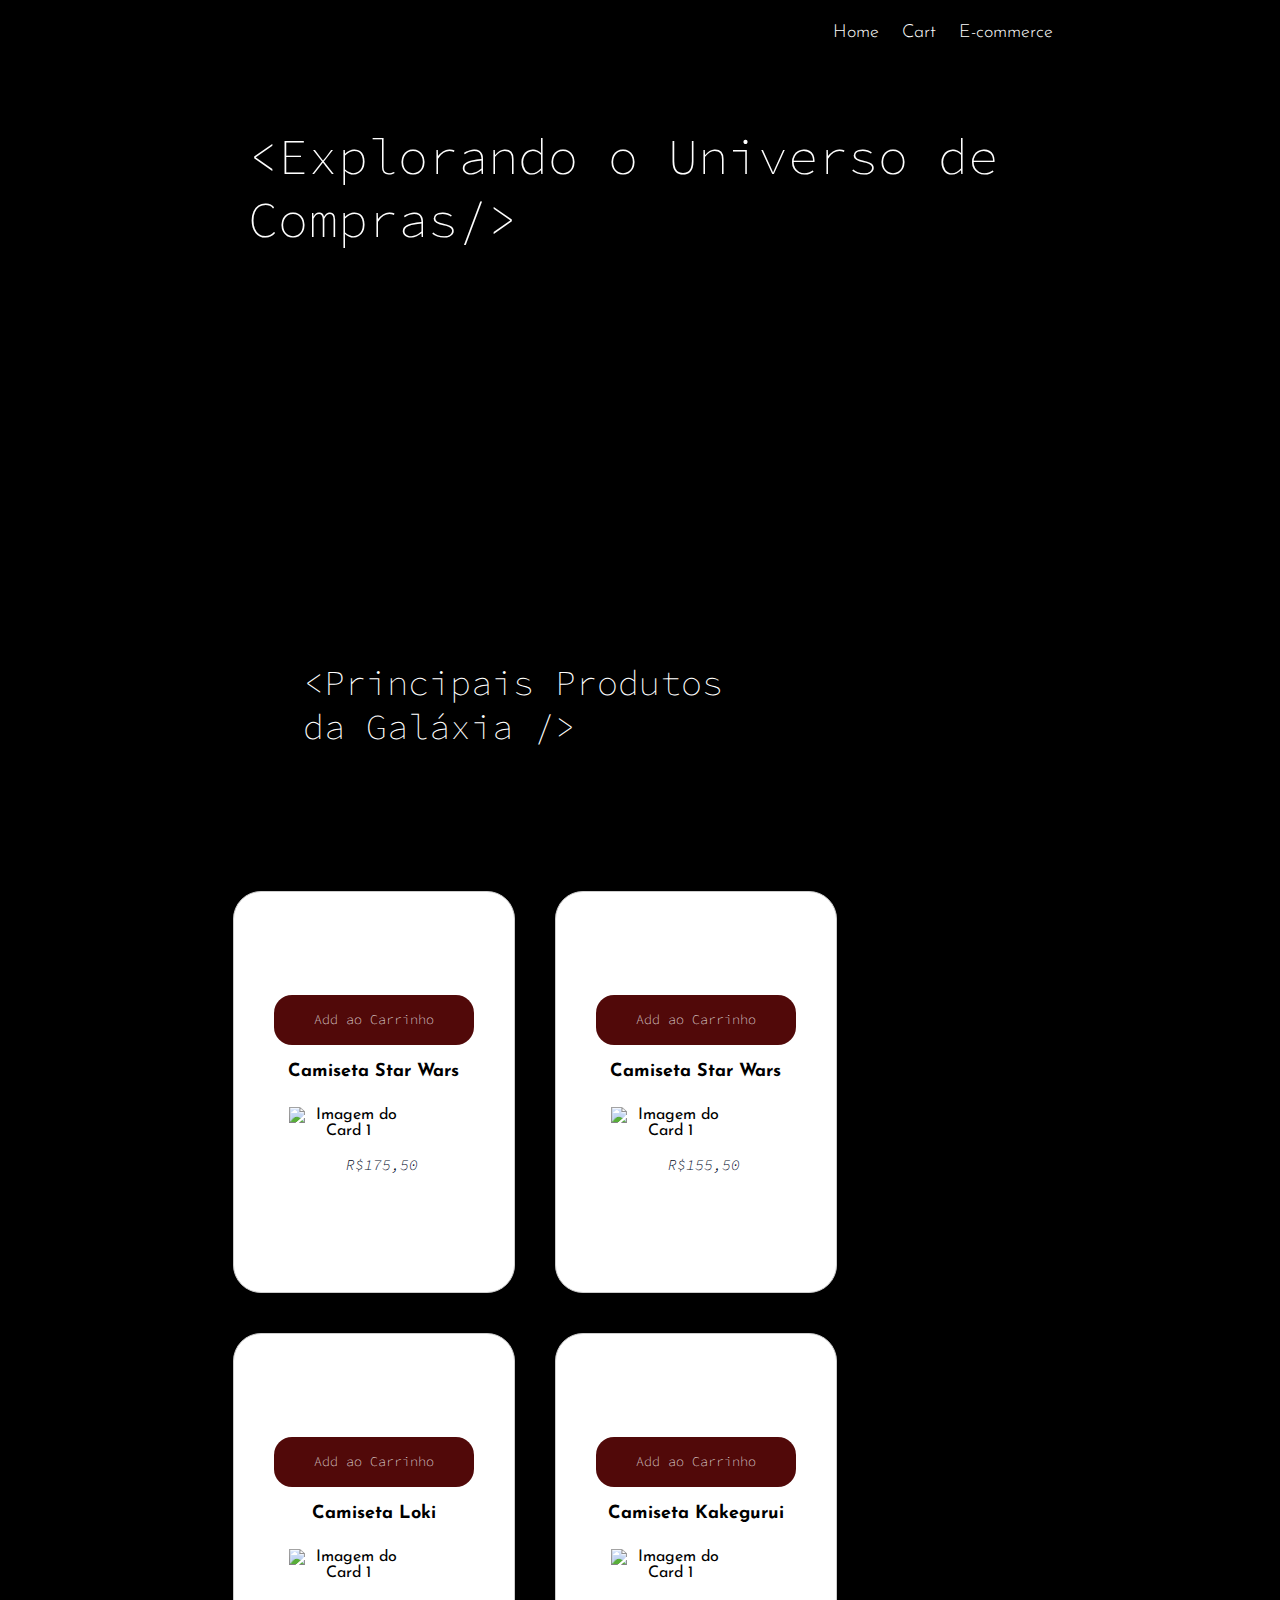
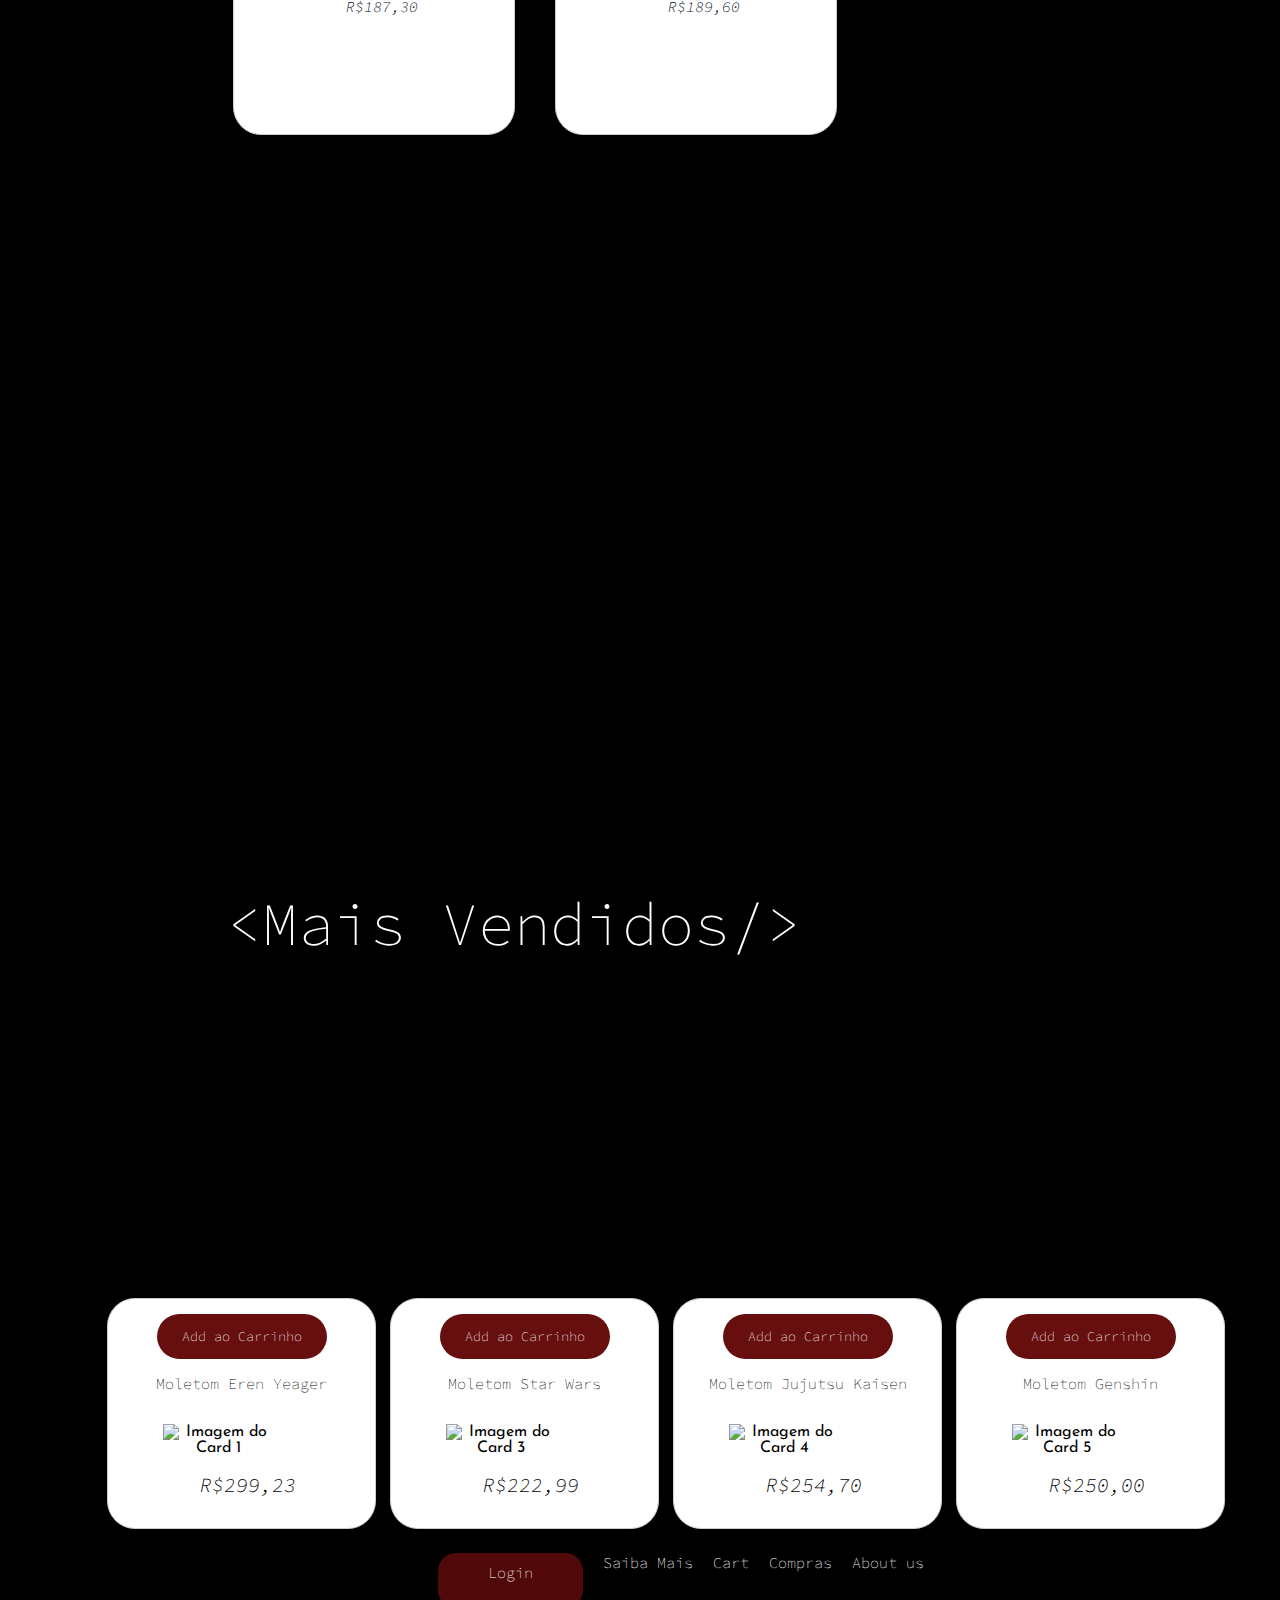
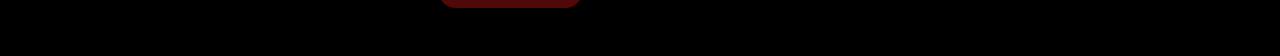
==== index.html @ f96d1734 "Add files via upload" ====
<!DOCTYPE html>
<html lang="en">
<head>
  <meta charset="UTF-8">
  <meta name="viewport" content="width=device-width, initial-scale=1.0">
  <title>Home_Page</title>
  <link rel="preconnect" href="https://fonts.googleapis.com">
<link rel="preconnect" href="https://fonts.gstatic.com" crossorigin>
<link href="https://fonts.googleapis.com/css2?family=Josefin+Sans:ital,wght@0,100..700;1,100..700&display=swap" rel="stylesheet">
<link rel="preconnect" href="https://fonts.googleapis.com">
<link rel="preconnect" href="https://fonts.gstatic.com" crossorigin>
<link href="https://fonts.googleapis.com/css2?family=Source+Code+Pro:ital,wght@0,200..900;1,200..900&display=swap" rel="stylesheet">
  <link rel="stylesheet" href="style.css">
  <link rel="preconnect" href="https://fonts.googleapis.com">
<link rel="preconnect" href="https://fonts.gstatic.com" crossorigin>
<link href="https://fonts.googleapis.com/css2?family=Playwrite+AU+VIC:wght@100..400&family=Playwrite+IS:wght@100..400&display=swap" rel="stylesheet">
  <script defer src="script2.js"></script>
</head>
<body>
<div class="img-bg">
  
   
  <nav>
    <a href="/index.html">Home</a>
    <a href="/cart.html">Cart</a>
     <a href="/ecommerce.html">E-commerce</a>
    
  </nav>
<div class="typing-effect">
    <h1 id="typed-text" class="barlow-thin"></h1>
</div>
<p>Explorando o Universo de Compras</p>
</div>
   <script>
        const typedTextSpan = document.querySelector('#typed-text');
        const textArray = ["<Andromêdra.Store/>"];
        const typingDelay = 100; // delay entre a digitação de cada letra
        const erasingDelay = 50; // delay entre a remoção de cada letra
        const newTextDelay = 2000; // tempo de espera depois que o texto for digitado
        let textArrayIndex = 0;
        let charIndex = 0;
        let eraseText = false; // flag para controlar se deve apagar o texto

        function type() {
            if (charIndex < textArray[textArrayIndex].length) {
                typedTextSpan.textContent += textArray[textArrayIndex].charAt(charIndex);
                charIndex++;
                setTimeout(type, typingDelay);
            } else {
                eraseText = true; // indica que o texto deve ser apagado
                setTimeout(erase, newTextDelay);
            }
        }

        function erase() {
            if (eraseText && charIndex > 0) {
                typedTextSpan.textContent = textArray[textArrayIndex].substring(0, charIndex - 1);
                charIndex--;
                setTimeout(erase, erasingDelay);
            } else {
                eraseText = false; // resetar a flag
                textArrayIndex++;
                if (textArrayIndex >= textArray.length) {
                    textArrayIndex = 0;
                }
                setTimeout(type, typingDelay + 1100);
            }
        }

        document.addEventListener('DOMContentLoaded', function() {
            setTimeout(type, newTextDelay + 250);
        });
    </script>





<div class="box-main">  
 <div class="Principais">
<h2>Principais Produtos <br>da Galáxia </h2>

    <div class="linha">
           <div class="p_card">
    <div class="actions">
                <button onclick="adicionarAoCarrinho('Camiseta Star Wars',175.50)">Add ao Carrinho</button>
                    </div>
                <h3>Camiseta Star Wars</h3>
         <figure class="img-card">
                <img src=".anima/Extra Soft Star Wars The Mandalorian Naps T-Shirt.jpeg" alt="Imagem do Card 1">
            </figure>
            <p>R$175,50</p>
        </div>
    <div class="p_card">
    <div class="actions">
                <button onclick="adicionarAoCarrinho('Camiseta Star Wars',155.50)">Add ao Carrinho</button>
                    </div>
                <h3>Camiseta Star Wars</h3>
         <figure class="img-card">
                <img src=".anima/Playera Hombre Moda Camiseta Negro Star Wars 58204845 - MED _ Negro.jpeg" alt="Imagem do Card 1">
            </figure>
            <p>R$155,50</p>
        </div>
    <div class="p_card">
    <div class="actions">
                <button onclick="adicionarAoCarrinho('Camiseta Loki',187.30)">Add ao Carrinho</button>
                    </div>
                <h3>Camiseta Loki</h3>
         <figure class="img-card">
                <img src=".anima/Marvel Loki Big Metaphor T-Shirt.jpeg" alt="Imagem do Card 1">
            </figure>
            <p>R$187,30</p>
        </div>
    <div class="p_card">
    <div class="actions">
                <button onclick="adicionarAoCarrinho('Camiseta Kakegurui',189.60)">Add ao Carrinho</button>
                    </div>
                <h3>Camiseta Kakegurui</h3>
         <figure class="img-card">
                <img src=".anima/Camiseta T-Shirt Kakegurui Caveira Cartas Algodão - Store Seven.jpeg" alt="Imagem do Card 1">
            </figure>
            <p>R$189,60</p>
        </div>
          
          
       
       </div>             
       </div>
    </div>
</div>
<div class="box-conteiner">
      
        <div class="box-image main-image">
            <figure><img src="" alt=""></figure>
        </div>
       </div>
    </div>
</div>
</div>






    </div>


</div>
</main>
<h5>Mais Vendidos</h5>
    <div class="principais__cards3">
    <div class="Principais3">
        <div class="grid-container3">

            <div class="p_card3">
            <div class="actions">
                <button onclick="adicionarAoCarrinho('Moletom Attack on Titan', 299.23)">Add ao Carrinho</button>
                    </div>
                <h3>Moletom Eren Yeager</h3>
                <figure class="img-card">
                    <img src=".anima/Blusa Moletom Attack On Titan Mikasa Ackerman Anime Canguru - Msouza.jpeg" alt="Imagem do Card 1">
                </figure>
                <p>R$299,23</p>
            </div>
        
            <div class="p_card3">
            <div class="actions">
                <button onclick="adicionarAoCarrinho('Moletom Star Wars' ,222.99)">Add ao Carrinho</button>
                    </div>
                <h3>Moletom Star Wars</h3>
                <figure class="img-card">
                    <img src=".anima/Blusa Moletom Star Wars Casaco Com Capuz Algodão The Geek - Mtc.jpeg" alt="Imagem do Card 3">
                </figure>
                <p>R$222,99</p>
            </div>
            <div class="p_card3">
            <div class="actions">
                <button onclick="adicionarAoCarrinho('Moletom Jujutsu Kaisen ' ,254.70)">Add ao Carrinho</button>
                    </div>
                <h3>Moletom Jujutsu Kaisen</h3>
                <figure class="img-card">
                    <img src=".anima/Jujutsu Kaisen Anime Hoodie Satoru Gojo Suguru Geto Cute JJK.jpeg" alt="Imagem do Card 4">
                </figure>
                <p>R$254,70</p>
            </div>
            <div class="p_card3">
            <div class="actions">
                <button onclick="adicionarAoCarrinho('Moletom Genshin', 250.00)">Add ao Carrinho</button>
                    </div>
                <h3> Moletom Genshin</h3>
                <figure class="img-card">
                    <img src=".anima/Moletom Blusa Genshin Impact Nahida De Sumeru Jogo Rpg 841.jpeg" alt="Imagem do Card 5">
                </figure>
                <p>R$250,00</p>
    </div>    </div>

















<footer>
    <a  href="login.html"type="button" class="footer-button">Login</a>
    <a href="/" class="footer-link">Saiba Mais</a>
    <a href="/cart.html" class="footer-link">Cart</a>
    <a href="/ecommerce.html" class="footer-link">Compras</a>
    <a href="/" class="footer-link">About us</a>
</footer>






</body>
</html>
---- style.css ----
/* Import da fonte - mantive aqui */
 
@import url('https://fonts.googleapis.com/css2?family=Source+Code+Pro:ital,wght@0,200..900;1,200..900&display=swap');
@import url('https://fonts.googleapis.com/css2?family=Josefin+Sans:ital,wght@0,100..700;1,100..700&display=swap');
@import url('https://fonts.googleapis.com/css2?family=Playwrite+AU+VIC:wght@100..400&family=Playwrite+IS:wght@100..400&display=swap');
  
  nav {
    
    color: rgb(255, 230, 0);
    justify-items: right;
    font-weight: 500;
    padding: 1em;
    border-bottom:aliceblue ;
    border: 2px white;
    width:700px;
    margin-left: 60%;
    font-weight: 100;
    top: 0%;
    margin-top: 0%;
  }
  body {
    font-family: Josefin Sans;
    background-color: rgb(0, 0, 0);
  }
  
.barlow-thin{
  font-size:100px ;
  font-weight: 100;
  color:rgb(255, 255, 255)
}
   
  
  .img-bg:img{
    width: 80%;
    height: 400px;
    border-radius: 18px;
    opacity: 0.10;
    background-size: cover; /* Ajusta o tamanho da imagem para cobrir todo o elemento */
    background-position: center; /* Centraliza a imagem no elemento */
 
  }
  
  .img-bg {
    width: 90%;
    height: 700px;
    margin-left: 10%;
    border-radius:18px;
    background-image: url('.anima/Captura\ de\ tela\ 2024-07-13\ 005634.png'); /* Substitua pelo caminho da sua imagem */
    background-size: cover; /* Ajusta o tamanho da imagem para cobrir todo o elemento */
    background-position: center; /* Centraliza a imagem no elemento */
}

  nav a {
    color: rgb(255, 255, 255);
    margin-right: 1em;
    align-items: flex-end;
    font-weight: 300;
    font-size: 18px;
    left: 70%;
    text-decoration: none;
  }
  
  .container {
    margin: 2em;
    width: 700px;
    top: 0%;
    margin-top: 0%;
  }
  
  ul {
    list-style-type: none;
  }
  
  li {
    margin: 1em 0;
  }
  
  button {
    margin-top: 1em;
  }

h1 {
    color:white;
    font-family:Josefin Sans ;
    font-size: 50px;
    font-weight: 100;
    top: 0px;
    margin-top: 0%;
    margin-left: 100px;
  }
    
  p{
    color: rgb(255, 255, 255);
    font-family: Source Code Pro;
    font-size: 50px;
    font-weight: 100;
    margin-left: 10%;
    top: 10px;
    margin-top: 0%;
  }
  p::before, p::after {
    content: "<";
    color: #ffffff;
}

p::after {
    content: "/>";
}

.box-main{
  background-color: #000000cb;
  height: 700px;
  width: 70%;
  display: grid;
  grid-template-columns: repeat(2 , 1fr);
  max-width: 700px;
  margin-left: 15%;
  top: 220px;
  margin-top: 20%;
  border-radius: 20px;
}

.box-conteiner{
width: 600px;
height: 850px;
display: grid;
margin-left: 61%;
justify-content: right;
background: url('.anima/c37e7fd5-214e-48ec-90c9-3ef7bf37414e.jpeg') center center no-repeat;
color: #fff;
border-radius: 5%;
display:grid;
top: -320px;
margin-top: -50%;
}

h2{
  top: 200px;
  margin-top: -80%;
  color: #ffffff;
  font-size: 35px;
  font-family:Source Code Pro ;
  font-weight: 100;
  font-style: normal;
  margin-left: auto;
 
}

h2::before, h2::after {
  content: "<";
  color: #ffffff;
}

h2::after {
  content: "/>";
}

.Principais {
  display: grid;
  flex-direction: column; 
  margin-left: 5%;
  top: 2000px;
  margin-top: 20%;
  gap: 20px;
}

.linha {
  display: grid;
  margin-top:-40%;
  margin-right: 40%;
  grid-template-columns: repeat(2, 1fr);
  max-width: 500px;
  gap: 20px; 
}

.p_card {
  width: 250px;
  height: 370px; /* Altura fixa para manter o tamanho consistente dos cards */
  margin: 10px;
  padding: 15px;
  border: 1px solid #ccc;
  border-radius: 28px;
  text-align: center;
  background-color: rgb(255, 255, 255);
  display: flex;
  flex-direction: column;
  justify-content: center;
  transition: transform 0.3s ease;
}

.p_card:hover {
    transform: scale(1.05); /* Aumenta o tamanho em 5% ao passar o mouse */
}

.actions button {
  margin: 0 5px;
  border: none;
  width: 200px;
  height: 50px;
  background-color: #510909;
  color: #fff;
  padding: 8px 12px;
  cursor: pointer;
  font-family: Source Code Pro;
  font-weight: 100;
  top:150px;
  border-radius: 18px;
  outline: none;
}

.actions button:hover {
  background-color: #931212;
}

.p_card h3 {
  font-size: 18px;
  margin-bottom: 10px;
}
.p_card p{
  font-size: 15px;
  color: #020b1f;
  font-weight: 300;
  font-style: oblique;
}
/*segunda parte*/



h5 {
  text-align: center;
  top: 900px;
  margin-top: 48%;
  color: #ffffff;
  font-size: 60px;
  font-family:Source Code Pro ;
  font-weight: 100;
  font-style: normal;
  margin-right: 20%;
}
h5::before, h5::after {
  content: "<";
  color: #ffffff;
}

h5::after {
  content: "/>";
}


img {
  display: block;
  max-width: 100%;
  height: 100%;
  margin-right: 30%;
  object-fit: cover;
}



.img-card2 img {
  width: 700px; 
  height: 550px; 
  object-fit: cover; 
  border-radius: 8px;
  top: 200px;
  margin-top: 10%;
}
    /*vendas de moletom*/
.principais__cards3 {
  display: flex;
  margin-top: -11%;
  justify-content: center; 
  padding: 20px; 
}

.Principais3 {
  max-width: 1200px;
  margin: 0 auto;
}

.grid-container3 {
  display: grid;
  margin-top: 32%;
  grid-template-columns: repeat(4,1fr); 
  gap: 20px;
  max-width: 100%;
  max-height: 85%;
  justify-items: center;
}

.p_card3{
  height: 85%; /* Altura do card */
  padding: 15px;
  border: 1px solid #ccc;
  border-radius: 28px;
  width: 90%; 
  text-align: center;
  background-color: rgb(255, 255, 255);
  display: flex;
  flex-direction: column;
  margin-left: 20%;
  justify-content: space-between;
}
.p_card3 button{
  width: 170px;
  height:45px;
  color: #ffffff;
  background-color: #670f0f;
  border-radius: 28px;
  border-style: none;
  border-bottom: none;
  font-weight: 100;
  padding: 10px 20px;
  box-shadow: none;
  font-family: Source Code Pro;

}




.p_card3 h3{
font-size: 15px;
font-family: Source Code Pro;
font-weight: 200;
}
.img-card img {
  max-width: 100%;
  height: auto;
}

.p_card3:hover {
  transform: scale(1.05); 
}

h8{
  font-size: 50px;
font-family: Source Code Pro;
font-weight: 200;
margin-left: 20%;
color: rgb(209, 192, 195);
top: 2000px;
margin-top: 25%;

}
h8::before, h8::after {
  content: "<";
  color: #c9bbbb;
}
h8::after {
  content: "/>";
}
    

    

.p_card3 p {
  font-size: 20px;
  color: #000102;
  font-weight: 300;
  font-style: oblique;
}

footer {
    background-color: #000000; /* Cor de fundo do footer */
    padding: 20px;
    width: 100%;
    display: flex;
    margin-left: 30%;
    font-size: 15px;
    font-family: Source Code Pro;
    font-weight: 100;
    text-align: center;
    color: #fff; /* Cor do texto no footer */
}



.footer-button {
    padding: 10px 20px;
    background-color: #510808; /* Cor de fundo do botão */
    color: white;
    border: none;
    border-radius: 18px;
    cursor: pointer;
    text-decoration: none;
    font-size: 15px;
    font-family: Source Code Pro;
    font-weight: 100;
    width: 105px;
    height: 35px;
    margin-right: 10px; /* Espaçamento à direita para separar dos links */
    transition: background-color 0.3s ease; /* Transição suave na mudança de cor de fundo */
}

.footer-button:hover {
    background-color: #840707; /* Cor de fundo do botão no hover */
}

.footer-link {
    color: #fff; 
    top: 200px;
    margin-top: 10%;
    display:flex;
    text-decoration: none; /* Remove o sublinhado padrão dos links */
    margin: 0 10px; /* Espaçamento horizontal entre os links */
    transition: color 0.3s ease; /* Transição suave na mudança de cor do texto */
}

.footer-link:hover {
    color: #670f0f; /* Cor do texto dos links no hover */
}











  

@media  only screen and (max-width: 768px) {
  body {
    text-align: center; 
  }

  nav  {
    margin-left: auto; 
    display: none;
    font-size: 10px;
  }

  .container {
      width: 50%; 
      font-size: 20px;
      display: none;
      margin-right: 40%;
      font-size: 10px;
      margin: 1em auto; 
    }
h1{
  font-size: 28px;
  margin-top: -10%;
  
}
.img-bg{
  background-image: url('.anima/download\ -\ 2024-08-11T011514.986.jpeg');
  width:90%;
  display: block;
  height: 700px;
  margin: auto;
  width: 100%;

}


.barlow-thin{
  font-size: 28px;
  margin-top: 10%;
  margin-left: 0%;

}
p{
  font-size: 15px;
}
h2{
  margin-top: 35%;
  font-size: 32px;
  align-self: center;
  margin-right: 40%;
  margin-left: -14%;
}
.box-conteiner{
  width: 95%;
  display: grid;
  height:300px;
  margin-right: 90%;
  background-image: none;
  margin-left: 0%;
  background: linear-gradient(135deg, #F21910, #eda687);
  align-items: left;
  margin-top:-178%;
}

.linha{
  margin-top: 65%;
  display: grid;
  grid-template-columns: repeat(1 , 1fr);
  margin-left: -15%;
  align-self: center;
}
h5{
  margin-top: 620%;
  font-size: 35px;
}
.grid-container3{
    margin-top: 25%;
    display: grid;
    grid-template-columns: repeat(1 , 1fr);
    margin-left: -15%;
    align-self: center;

}
.p_card3{
  height: 320px; /* Altura do card */
  padding: 15px;
  border: 1px solid #ccc;
  border-radius: 28px;
  width: 50%; 
  text-align: center;
  background-color: rgb(255, 255, 255);
  display: grid;

}
.footer   {
  display: flex;
  margin-top: 3700%;
  font-size:12px;
  margin-left: auto; /* Centraliza o footer */
  align-items: flex-start;
  
}
a {
  width: 15%;
  height: 35px;
  font-size: 8px;
  margin-top: 120%;
  display:flexbox;
  justify-content: space-between;
  align-items: flex-end;
}

}
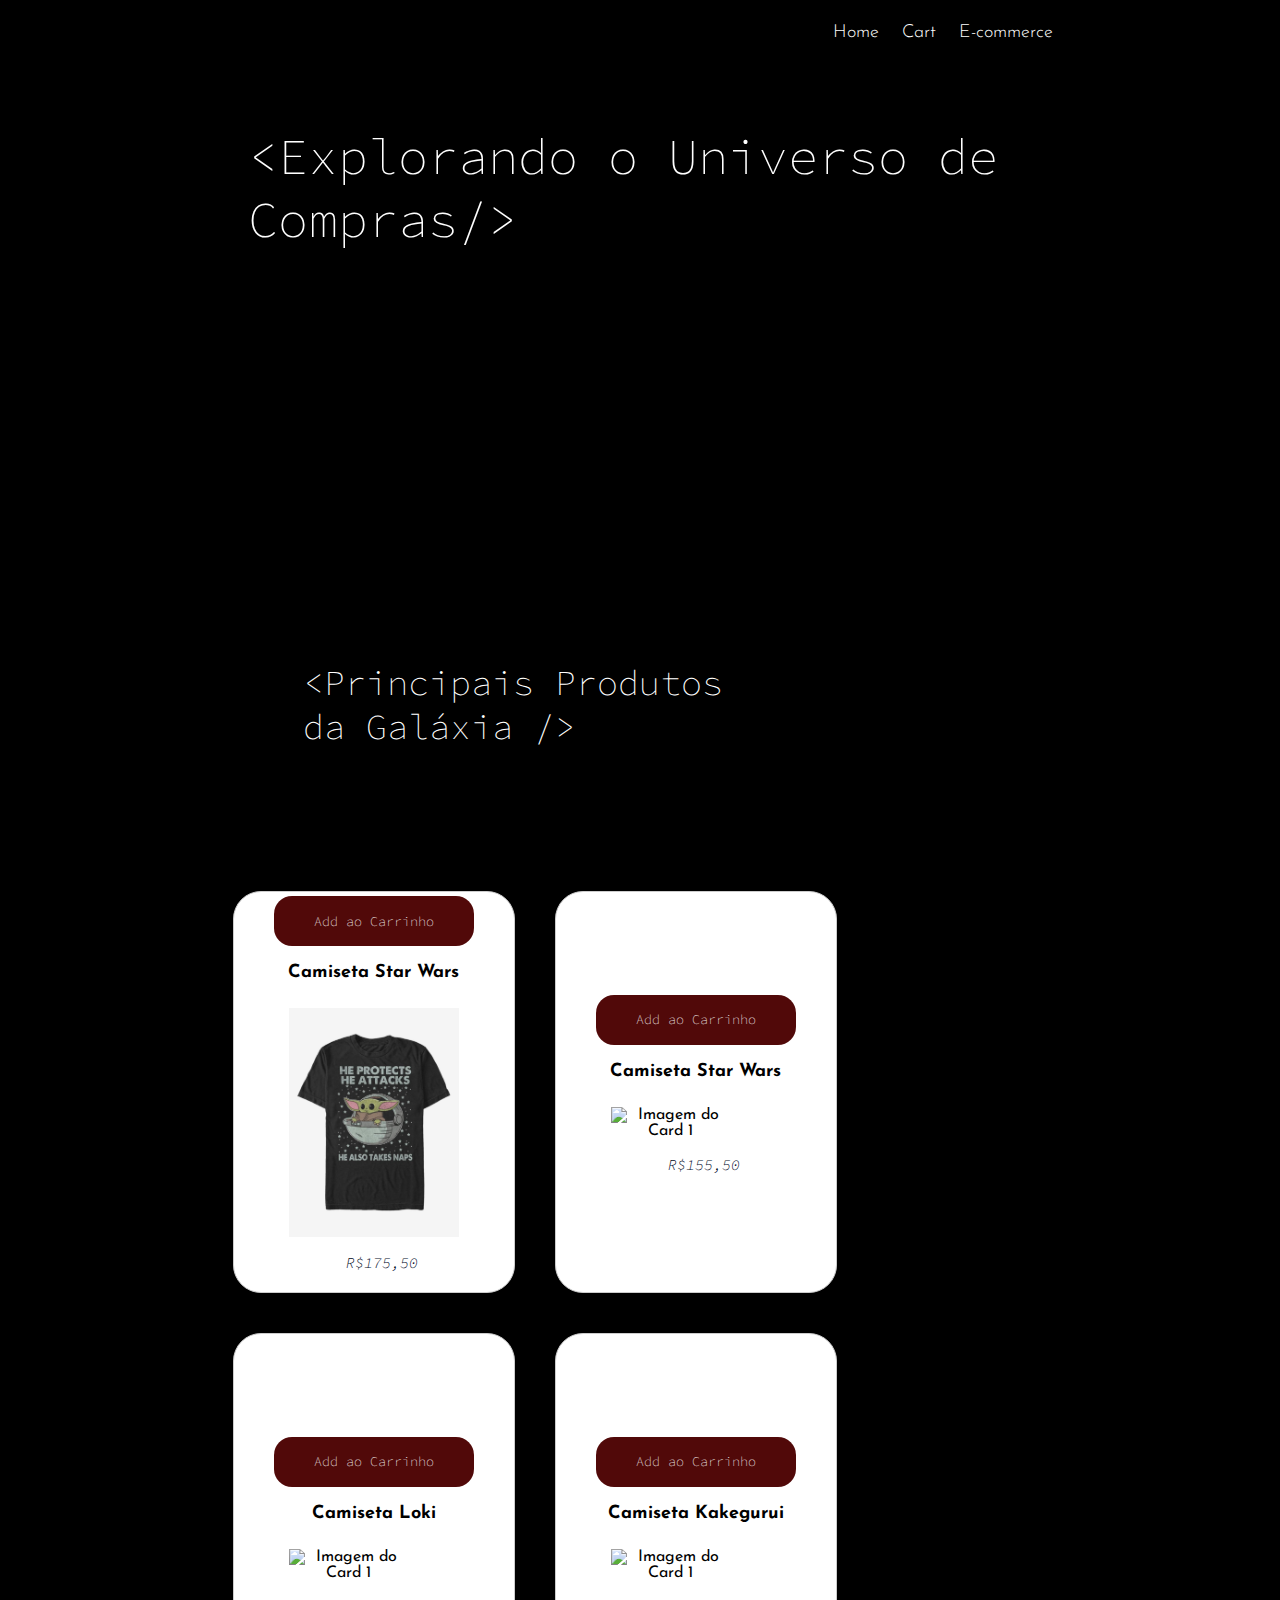
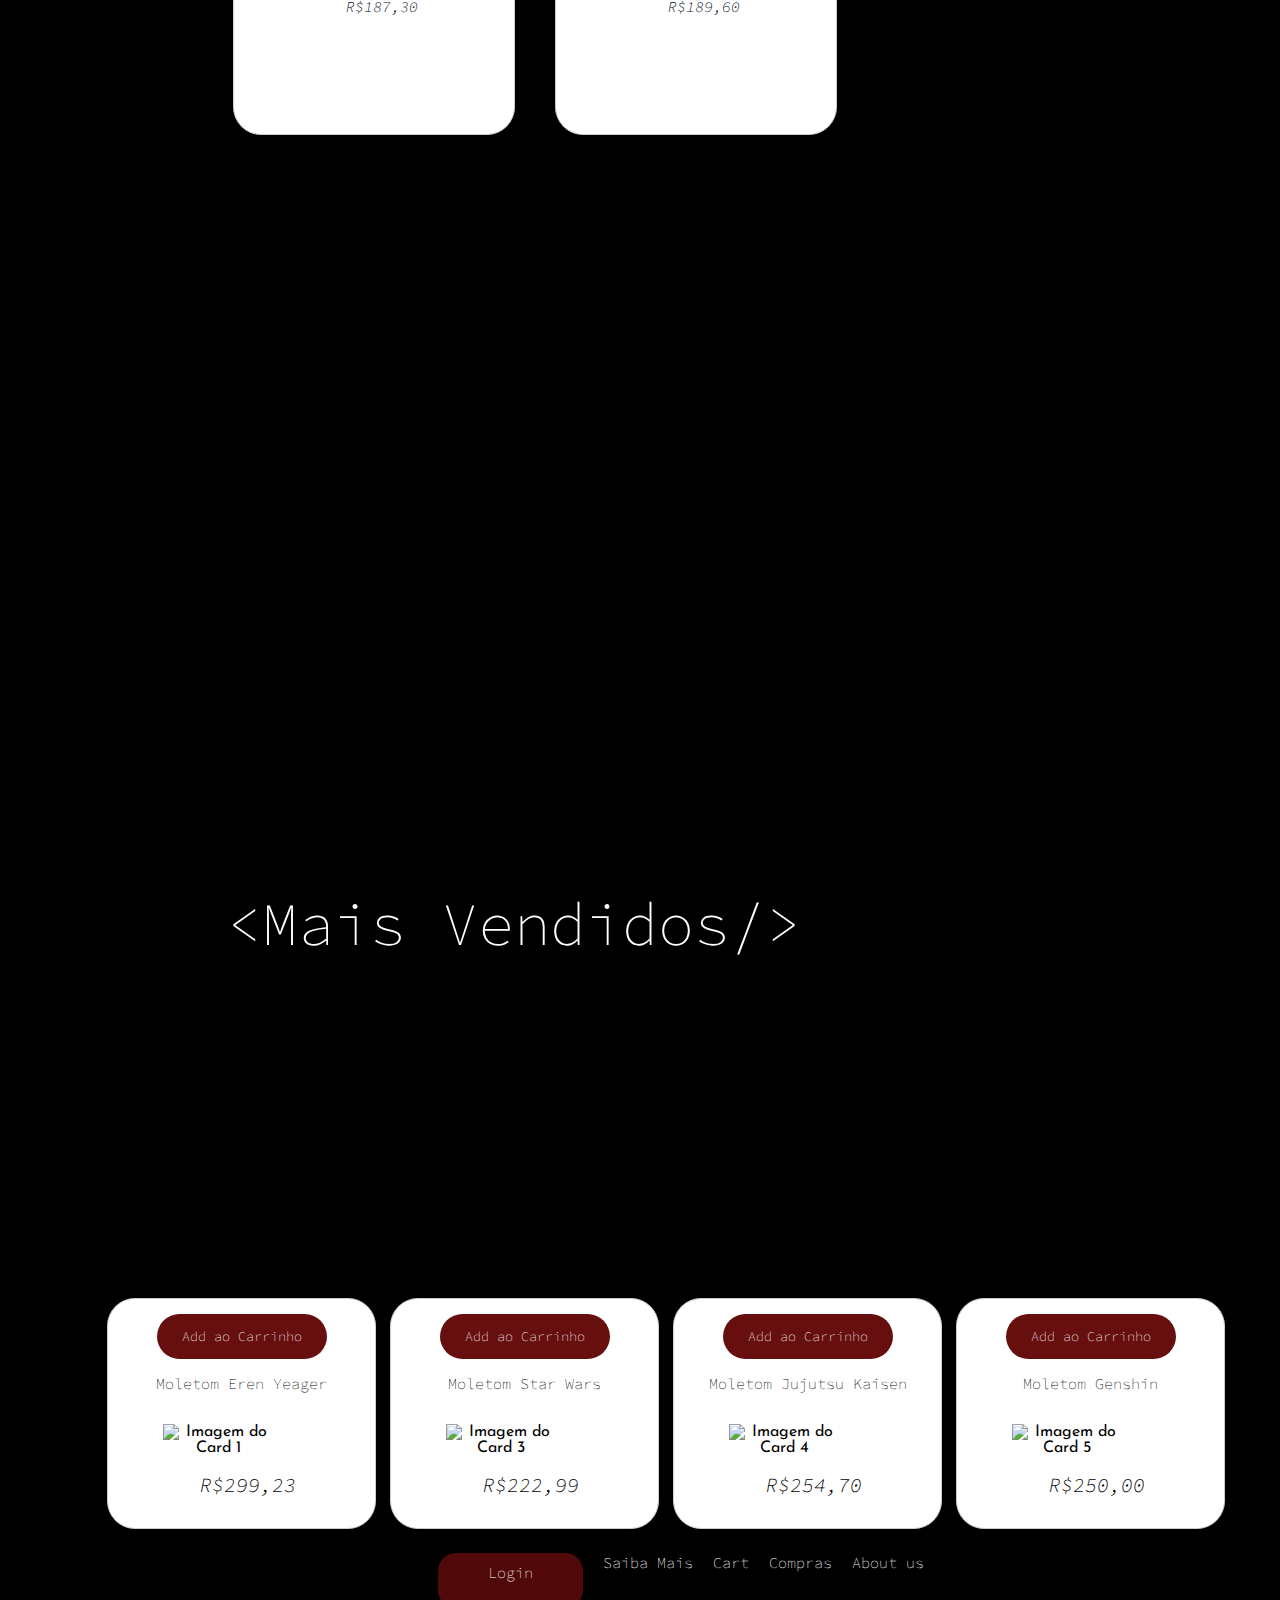
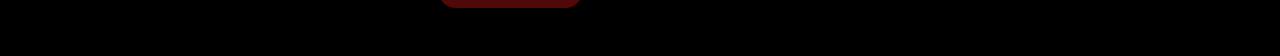
==== commit b0ffec94: "Update index.html" ====
--- a/index.html
+++ b/index.html
@@ -87,7 +87,7 @@
                     </div>
                 <h3>Camiseta Star Wars</h3>
          <figure class="img-card">
-                <img src=".anima/Extra Soft Star Wars The Mandalorian Naps T-Shirt.jpeg" alt="Imagem do Card 1">
+                <img src="Extra Soft Star Wars The Mandalorian Naps T-Shirt.jpeg" alt="Imagem do Card 1">
             </figure>
             <p>R$175,50</p>
         </div>
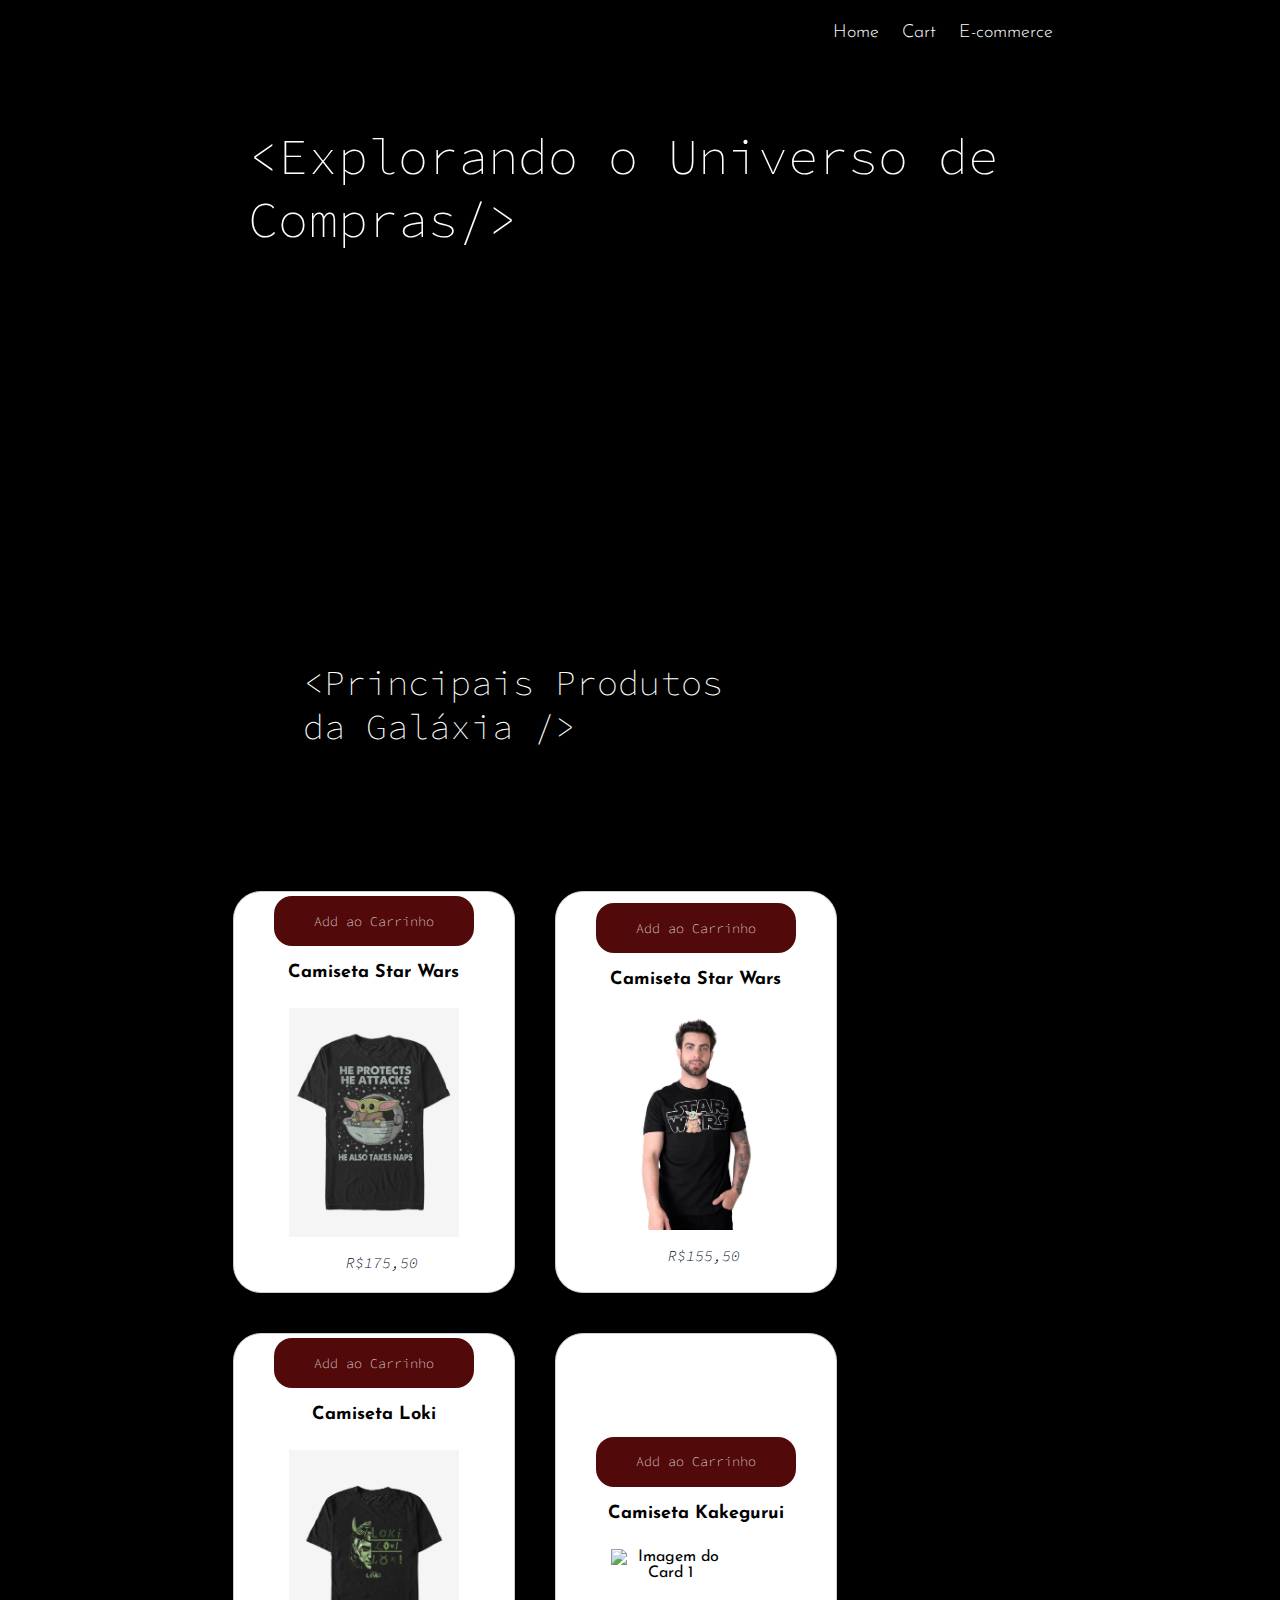
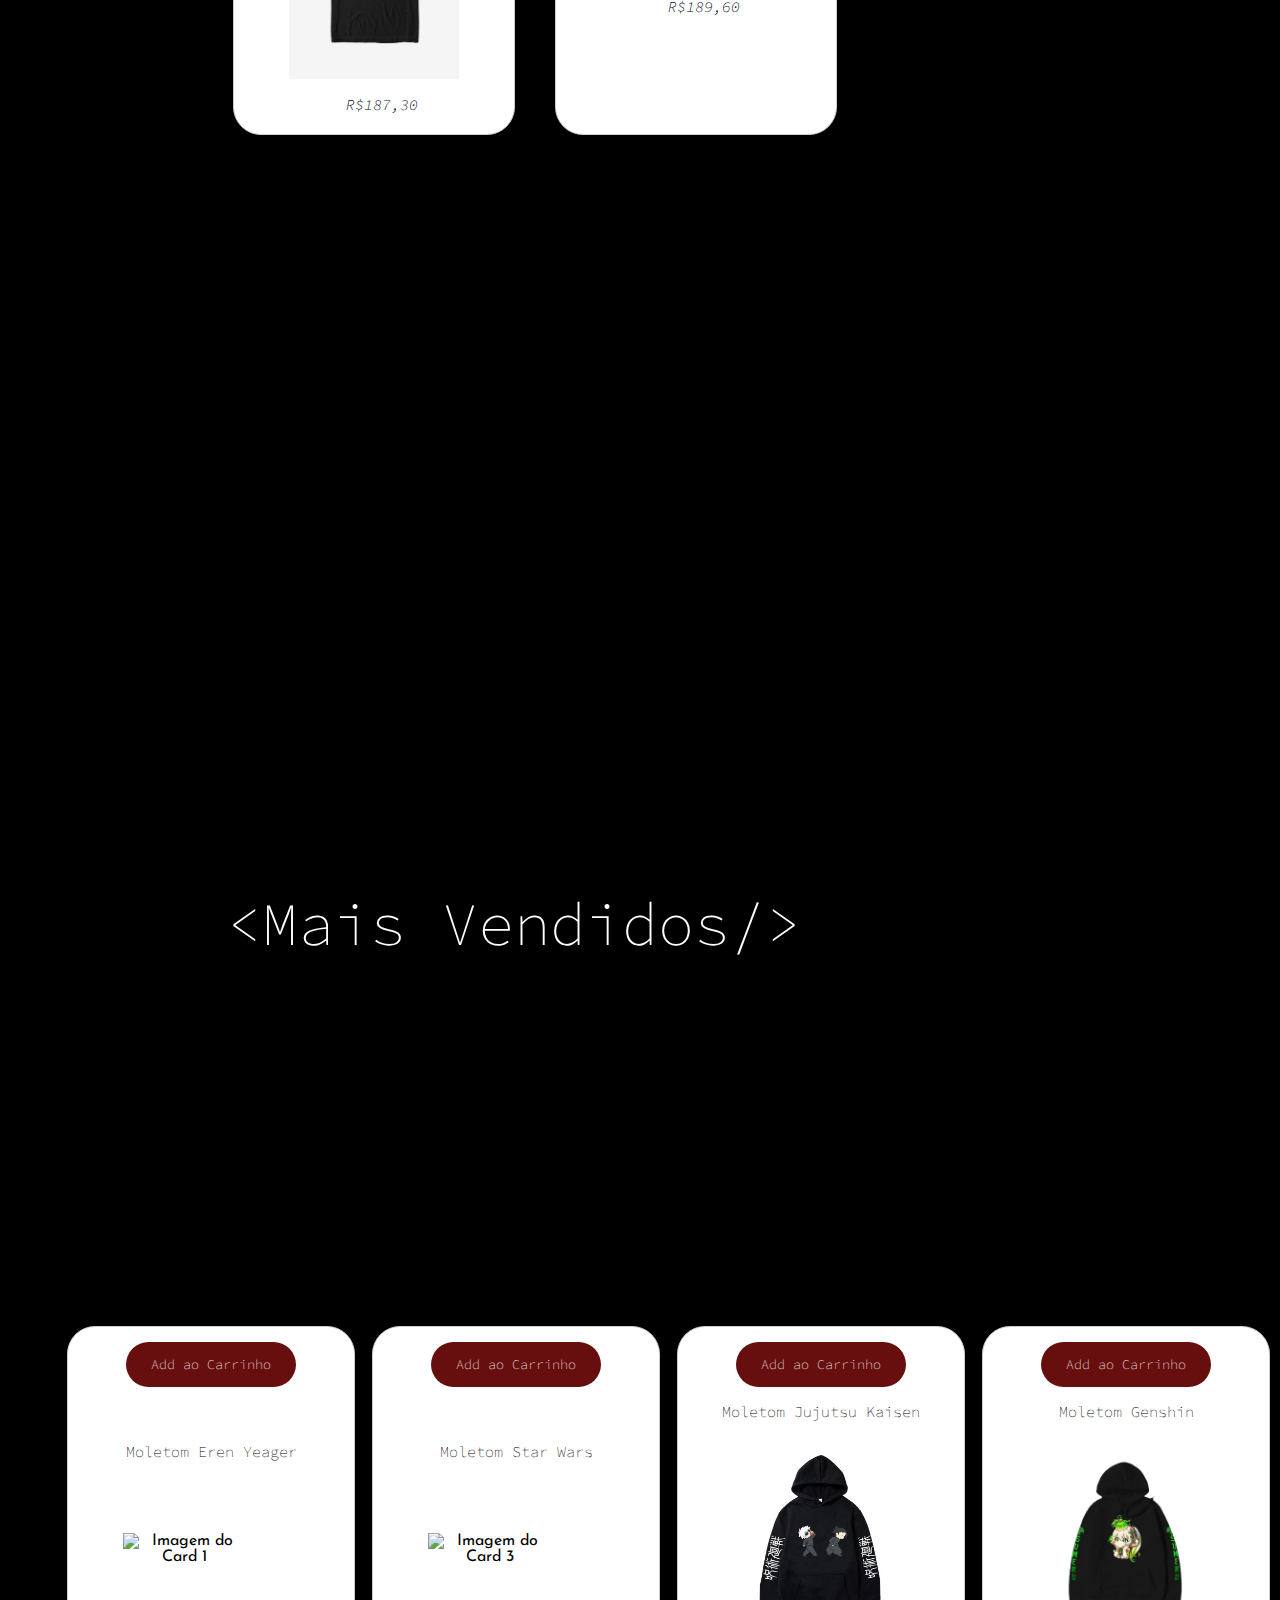
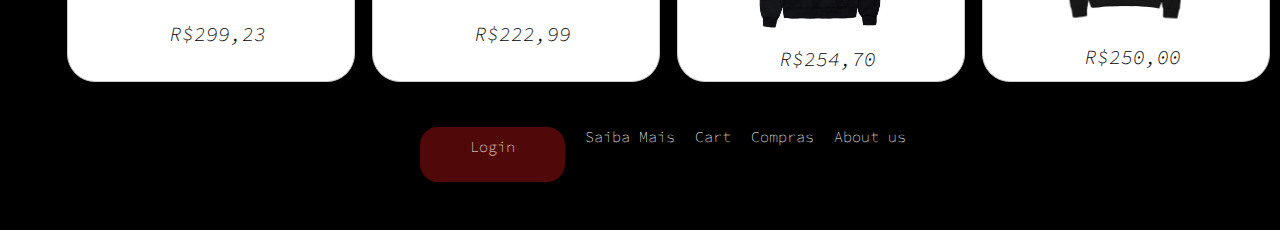
==== commit bacbdc52: "Update index.html" ====
--- a/index.html
+++ b/index.html
@@ -97,7 +97,7 @@
                     </div>
                 <h3>Camiseta Star Wars</h3>
          <figure class="img-card">
-                <img src=".anima/Playera Hombre Moda Camiseta Negro Star Wars 58204845 - MED _ Negro.jpeg" alt="Imagem do Card 1">
+                <img src="Playera Hombre Moda Camiseta Negro Star Wars 58204845 - MED _ Negro.jpeg" alt="Imagem do Card 1">
             </figure>
             <p>R$155,50</p>
         </div>
@@ -107,7 +107,7 @@
                     </div>
                 <h3>Camiseta Loki</h3>
          <figure class="img-card">
-                <img src=".anima/Marvel Loki Big Metaphor T-Shirt.jpeg" alt="Imagem do Card 1">
+                <img src="Marvel Loki Big Metaphor T-Shirt.jpeg" alt="Imagem do Card 1">
             </figure>
             <p>R$187,30</p>
         </div>
@@ -117,7 +117,7 @@
                     </div>
                 <h3>Camiseta Kakegurui</h3>
          <figure class="img-card">
-                <img src=".anima/Camiseta T-Shirt Kakegurui Caveira Cartas Algodão - Store Seven.jpeg" alt="Imagem do Card 1">
+                <img src="Camiseta T-Shirt Kakegurui Caveira Cartas Algodão - Store Seven.jpeg" alt="Imagem do Card 1">
             </figure>
             <p>R$189,60</p>
         </div>
@@ -159,7 +159,7 @@
                     </div>
                 <h3>Moletom Eren Yeager</h3>
                 <figure class="img-card">
-                    <img src=".anima/Blusa Moletom Attack On Titan Mikasa Ackerman Anime Canguru - Msouza.jpeg" alt="Imagem do Card 1">
+                    <img src="Blusa Moletom Attack On Titan Mikasa Ackerman Anime Canguru - Msouza.jpeg" alt="Imagem do Card 1">
                 </figure>
                 <p>R$299,23</p>
             </div>
@@ -170,7 +170,7 @@
                     </div>
                 <h3>Moletom Star Wars</h3>
                 <figure class="img-card">
-                    <img src=".anima/Blusa Moletom Star Wars Casaco Com Capuz Algodão The Geek - Mtc.jpeg" alt="Imagem do Card 3">
+                    <img src="Blusa Moletom Star Wars Casaco Com Capuz Algodão The Geek - Mtc.jpeg" alt="Imagem do Card 3">
                 </figure>
                 <p>R$222,99</p>
             </div>
@@ -180,7 +180,7 @@
                     </div>
                 <h3>Moletom Jujutsu Kaisen</h3>
                 <figure class="img-card">
-                    <img src=".anima/Jujutsu Kaisen Anime Hoodie Satoru Gojo Suguru Geto Cute JJK.jpeg" alt="Imagem do Card 4">
+                    <img src="Jujutsu Kaisen Anime Hoodie Satoru Gojo Suguru Geto Cute JJK.jpeg" alt="Imagem do Card 4">
                 </figure>
                 <p>R$254,70</p>
             </div>
@@ -190,7 +190,7 @@
                     </div>
                 <h3> Moletom Genshin</h3>
                 <figure class="img-card">
-                    <img src=".anima/Moletom Blusa Genshin Impact Nahida De Sumeru Jogo Rpg 841.jpeg" alt="Imagem do Card 5">
+                    <img src="Moletom Blusa Genshin Impact Nahida De Sumeru Jogo Rpg 841.jpeg" alt="Imagem do Card 5">
                 </figure>
                 <p>R$250,00</p>
     </div>    </div>
